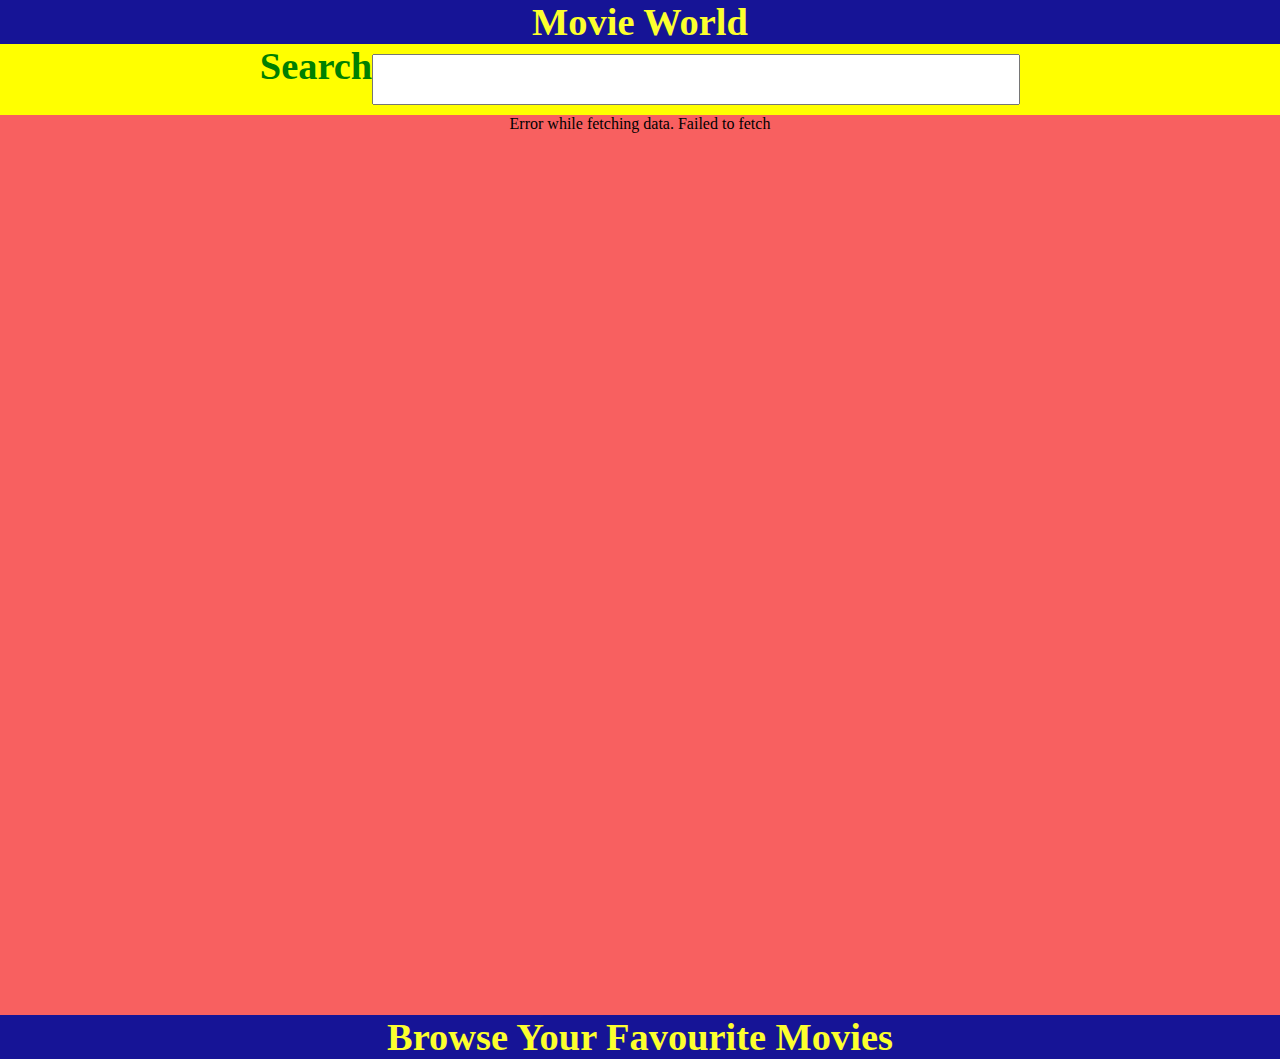
==== Movie_Api.html @ adb97975 "Added the official Api" ====
<!DOCTYPE html>
<html lang="en">

<head>
    <meta charset="UTF-8">
    <meta name="viewport" content="width=device-width, initial-scale=1.0">
    <title>Movie Search</title>
    <link rel="stylesheet" href="index.css">
</head>

<body>
    <header>Movie World</header>
    <main>
        <div id="search">
            <p>Search</p><input type="text" onkeypress="get_sear_api(this.value)">
        </div>
        <div id="boxes"></div>
    </main>
    <footer>Browse Your Favourite Movies</footer>
</body>
<script src="index.js"></script>

</html>
---- index.css ----
* {
    margin: 0;
    /* padding: 0; */
}

body {
    background-color: rgb(248, 96, 96);
    width: 100vw;
}

header,
footer {
    width: 100vw;
    font-weight: bolder;
    font-size: 3vw;
    display: flex;
    justify-content: center;
    align-items: center;
    background-color: rgb(22, 20, 150);
    color: rgb(252, 255, 46);
}

p {
    color: green;
    font-weight: bolder;
    font-size: 3vw;
}

footer {
    position: static;
    bottom: 0;
}

#search {
    width: 100vw;
    display: flex;
    justify-content: center;
    background-color: yellow;
}

#search input {
    width: 50%;
    height: 5vh;
    margin: 10px 0px 10px 0px;
    color: purple;
}

#boxes {
    width: 100vw;
    min-height: 100vh;
    display: flex;
    flex-direction: row;
    flex-wrap: wrap;
    justify-content: space-evenly;
    gap: 30px;
}

/*.box > img+.details > .property+p > p+p*/
.box {
    width: 300px;
    /* height: fit-content; */
    background-color: yellow;
    border-top-left-radius: 10px;
    border-top-right-radius: 10px;
    font-size: 1.2vw;
    position: relative;
}

.box p {
    font-weight: bolder;
    font-size: 1.5vw;
    text-align: center;
}

img {
    width: 100%;
    border-top-left-radius: 10px;
    border-top-right-radius: 10px;
}

.property,
.property div {
    display: flex;
    flex-direction: row;
    justify-content: space-around;
}

.property div {
    align-items: center;
}

.description {
    width: 100%;
    position: absolute;
    border-top-left-radius: 10px;
    border-top-right-radius: 10px;
    background-color: white;
    opacity: 0;
    left: 0;
    bottom: 0;
    transition: opacity 1s ease, transform 0.3s ease;
}

.box:hover .description {
    opacity: 1;
}

@media screen and (min-width:200px) and (max-width:900px) {

    header,
    footer {
        font-size: 5vh;
    }

    p {
        font-size: 2vh;
    }

    #search p {
        font-size: 5vh;
        padding-top: 8px;
    }

    #search input {
        height: 3vh;
    }
}
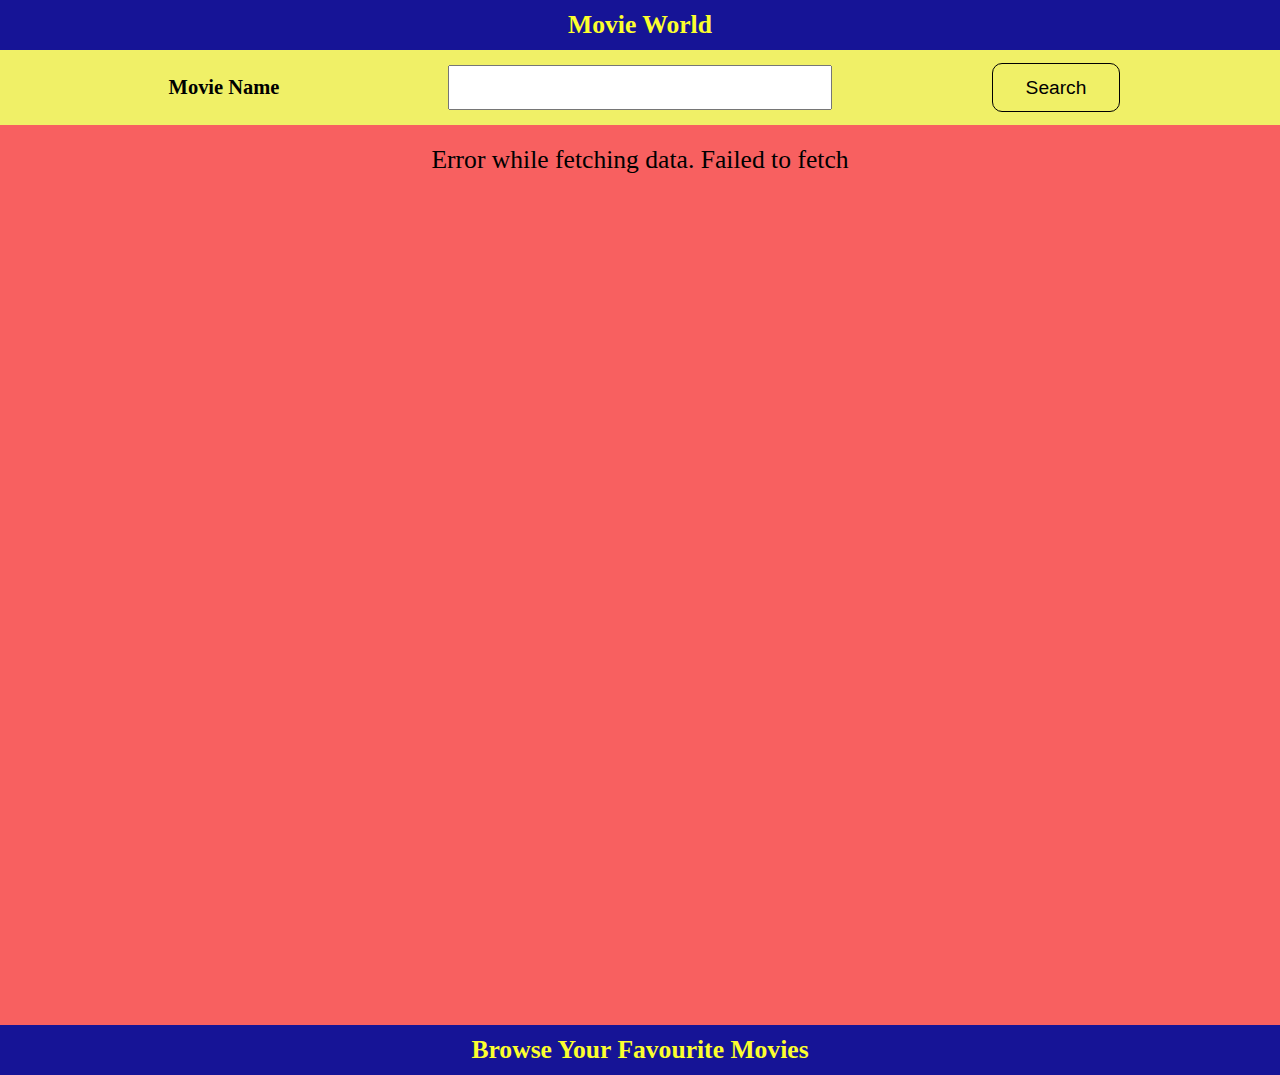
==== commit 2738f35f: "Update Movie_Api.html" ====
--- a/Movie_Api.html
+++ b/Movie_Api.html
@@ -12,7 +12,9 @@
     <header>Movie World</header>
     <main>
         <div id="search">
-            <p>Search</p><input type="text" onkeypress="get_sear_api(this.value)">
+            <p>Movie Name</p>
+            <input type="text" onkeypress="get_sear_api(this.value)">
+            <button>Search</button>
         </div>
         <div id="boxes"></div>
     </main>
@@ -20,4 +22,4 @@
 </body>
 <script src="index.js"></script>
 
-</html>+</html>
--- a/index.css
+++ b/index.css
@@ -1,127 +1,144 @@
 * {
-    margin: 0;
-    /* padding: 0; */
-}
+            margin: 0;
+            padding: 0;
+            font-size: 2vmax;
+            box-sizing: border-box;
+        }
 
-body {
-    background-color: rgb(248, 96, 96);
-    width: 100vw;
-}
+        body {
+            background: rgb(248, 96, 96);
+            width: 100vw;
+        }
 
-header,
-footer {
-    width: 100vw;
-    font-weight: bolder;
-    font-size: 3vw;
-    display: flex;
-    justify-content: center;
-    align-items: center;
-    background-color: rgb(22, 20, 150);
-    color: rgb(252, 255, 46);
-}
+        body::-webkit-scrollbar {
+            display: none;
+        }
 
-p {
-    color: green;
-    font-weight: bolder;
-    font-size: 3vw;
-}
+        header,
+        footer {
+            width: 100%;
+            font-weight: bold;
+            display: flex;
+            justify-content: center;
+            align-items: center;
+            background: rgb(22, 20, 150);
+            color: rgb(252, 255, 46);
+            padding: 10px 0;
+        }
 
-footer {
-    position: static;
-    bottom: 0;
-}
+        p {
+            color: rgb(0, 0, 0);
+            font-weight: bold;
+            font-size: 1.6vmax;
+            text-align: center;
+        }
 
-#search {
-    width: 100vw;
-    display: flex;
-    justify-content: center;
-    background-color: yellow;
-}
+        #search {
+            width: 100%;
+            display: flex;
+            justify-content: space-evenly;
+            align-items: center;
+            background: rgb(240, 240, 103);
+            /* padding: 1% 0; */
+        }
+        #search p{
+            width: 10%;
+            /* margin: 1% 0; */
+            margin: 1% 0;
+            padding: 1% 0;
+        }
+        #search input {
+            width: 30%;
+            height: 5vh;
+            /* margin: 2% 1%; */
+            margin: 1% 0;
+            /* padding: 1%; */
+            color: rgb(0, 0, 0);
+        }
+        button{
+            width: 10%;
+            height: fit-content;
+            border: 1px solid #000000;
+            font-size: 1.5vmax;
+            border-radius: 10px;
+            padding: 1%;
+            background-color: rgb(240, 240, 103);
+            color: #000000;
+            /* padding: 0; */
+            /* margin: 1% 0; */
+            margin: 1% 0;
+            transition: 0.3s;
+        }
+        button:hover{
+            color: rgb(240, 240, 103);
+            background-color: #000000;
+        }
+        #boxes {
+            display: flex;
+            flex-wrap: wrap;
+            justify-content: space-evenly;
+            gap: 30px;
+            min-height: 100vh;
+            padding: 20px;
+        }
 
-#search input {
-    width: 50%;
-    height: 5vh;
-    margin: 10px 0px 10px 0px;
-    color: purple;
-}
+        .box {
+            width: 300px;
+            background: yellow;
+            border-radius: 10px 10px 0 0;
+            font-size: 1.2vw;
+            position: relative;
+            text-align: center;
+        }
 
-#boxes {
-    width: 100vw;
-    min-height: 100vh;
-    display: flex;
-    flex-direction: row;
-    flex-wrap: wrap;
-    justify-content: space-evenly;
-    gap: 30px;
-}
+        .box img {
+            width: 100%;
+            border-radius: 10px 10px 0 0;
+        }
 
-/*.box > img+.details > .property+p > p+p*/
-.box {
-    width: 300px;
-    /* height: fit-content; */
-    background-color: yellow;
-    border-top-left-radius: 10px;
-    border-top-right-radius: 10px;
-    font-size: 1.2vw;
-    position: relative;
-}
+        .property,
+        .property div {
+            display: flex;
+            justify-content: space-around;
+            align-items: center;
+        }
 
-.box p {
-    font-weight: bolder;
-    font-size: 1.5vw;
-    text-align: center;
-}
+        .description {
+            width: 100%;
+            position: absolute;
+            background: white;
+            opacity: 0;
+            bottom: 0;
+            left: 0;
+            border-radius: 10px 10px 0 0;
+            transition: opacity 1s ease, transform 0.3s ease;
+        }
 
-img {
-    width: 100%;
-    border-top-left-radius: 10px;
-    border-top-right-radius: 10px;
-}
+        .box:hover .description {
+            opacity: 1;
+        }
 
-.property,
-.property div {
-    display: flex;
-    flex-direction: row;
-    justify-content: space-around;
-}
+        @media (max-width: 500px) {
 
-.property div {
-    align-items: center;
-}
+            header,
+            footer {
+                font-size: 1.5vmax;
+            }
 
-.description {
-    width: 100%;
-    position: absolute;
-    border-top-left-radius: 10px;
-    border-top-right-radius: 10px;
-    background-color: white;
-    opacity: 0;
-    left: 0;
-    bottom: 0;
-    transition: opacity 1s ease, transform 0.3s ease;
-}
+            p,
+            .box p {
+                font-size: 2vh;
+            }
+            button{
+                width: 25%;
+            }
+            #search p {
+                width: 25%;
+                font-size: 1.5vmax;
+                padding-top: 8px;
+            }
 
-.box:hover .description {
-    opacity: 1;
-}
-
-@media screen and (min-width:200px) and (max-width:900px) {
-
-    header,
-    footer {
-        font-size: 5vh;
-    }
-
-    p {
-        font-size: 2vh;
-    }
-
-    #search p {
-        font-size: 5vh;
-        padding-top: 8px;
-    }
-
-    #search input {
-        height: 3vh;
-    }
-}+            #search input {
+                height: 2.5vmax;
+            }
+        }
